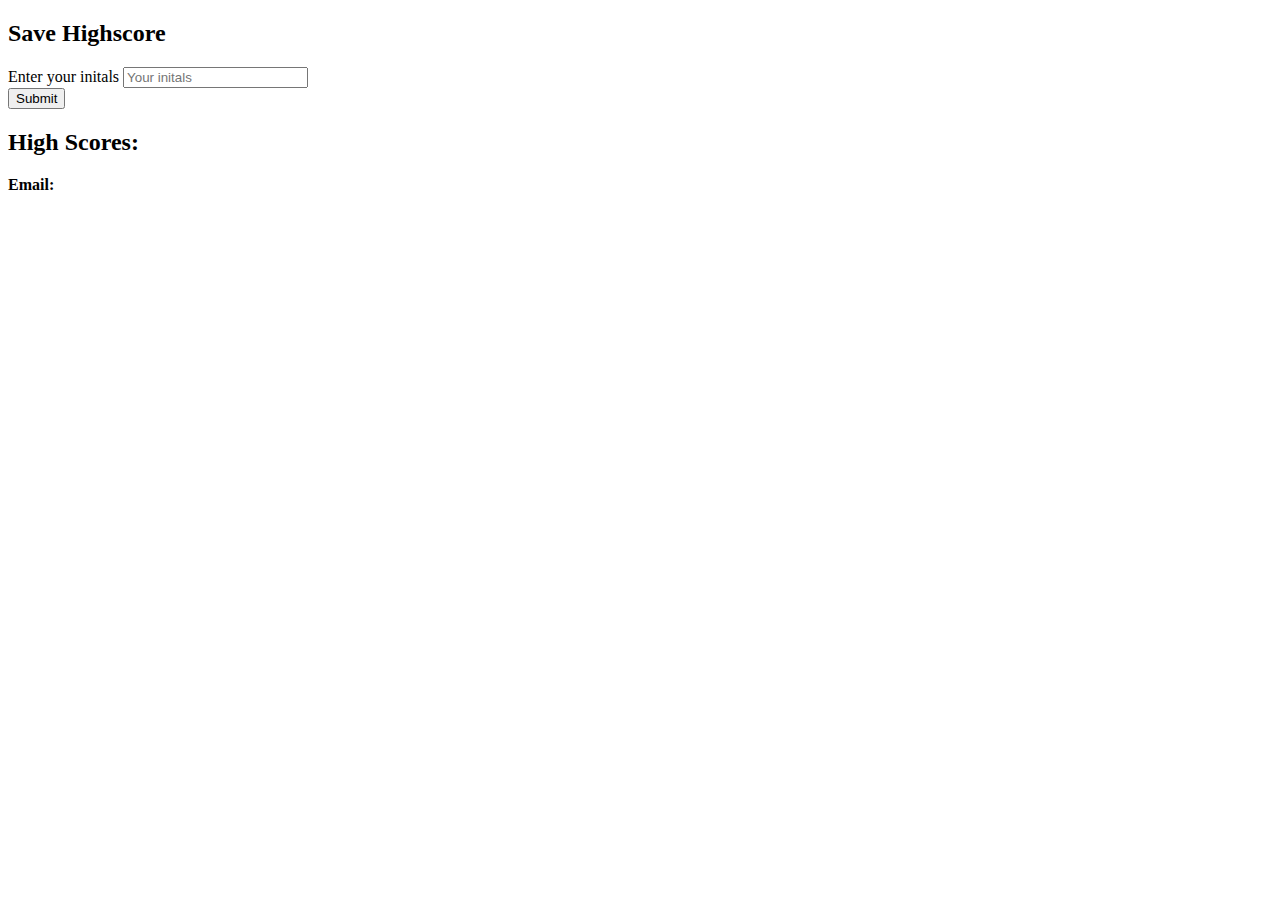
==== highscore.html @ 4c1ace62 "end game funcion and highscores tab" ====
<!DOCTYPE html>
<html lang="en">
<head>
    <meta charset="UTF-8">
    <meta http-equiv="X-UA-Compatible" content="IE=edge">
    <meta name="viewport" content="width=device-width, initial-scale=1.0">
    <title>Document</title>
</head>
<body>
    <div class="clearfix">
        <div class="card">
          <h2>Save Highscore</h2>
          <form method="POST">
            <div class="input-group">
              <label for="e">Enter your initals</label>
              <input type="text"  id="initals" placeholder="Your initals" />
            </div>
            <div id="msg"></div>
            <button id="submit">Submit</button>
          </form>
        </div>
        <div class="card">
          <h2>High Scores:</h2>
          <p><strong>Email:</strong> <span id="highScores"></span></p>
          
        </div>
      </div>
    
</body>
</html>
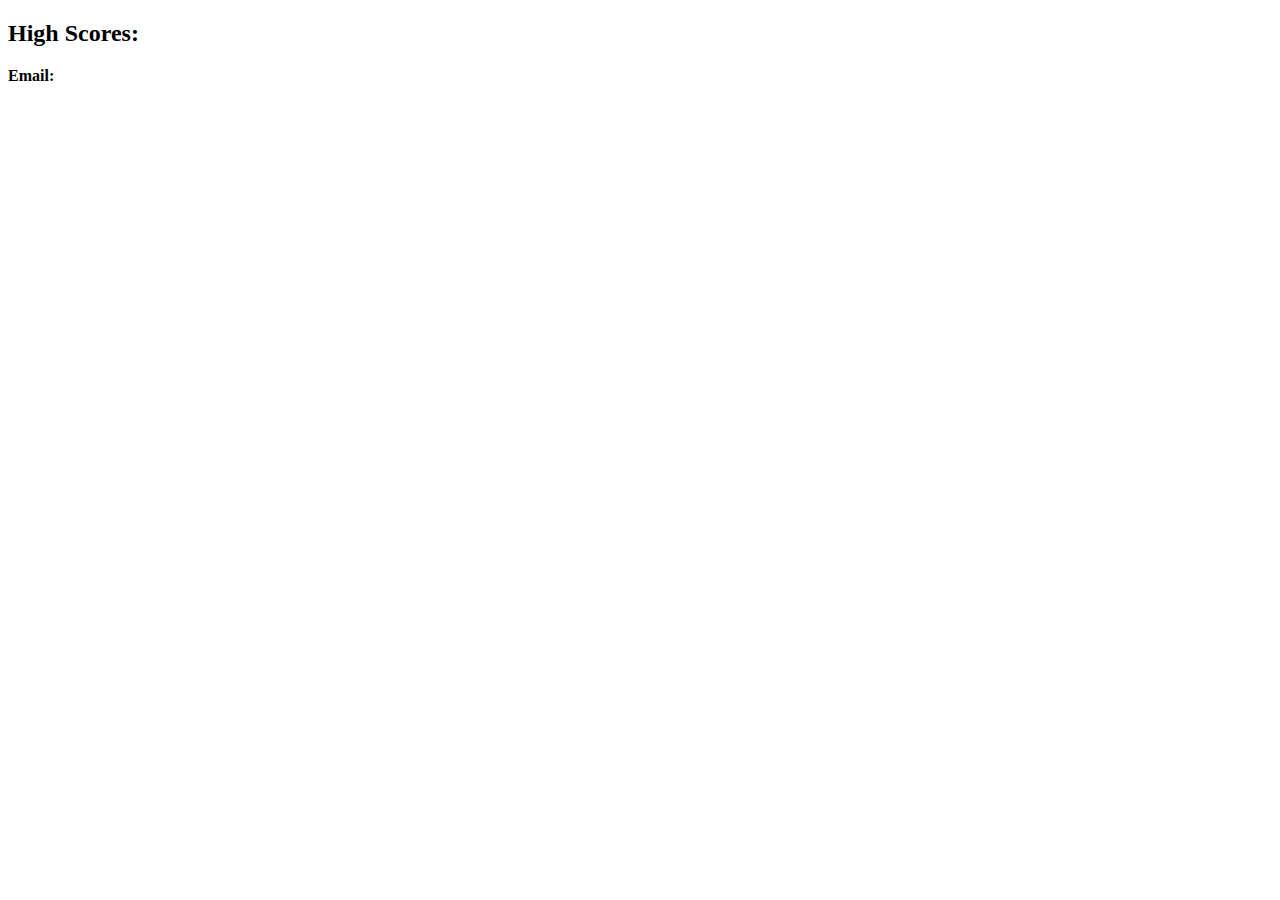
==== commit 83abf1ae: "css styling" ====
--- a/highscore.html
+++ b/highscore.html
@@ -7,17 +7,7 @@
     <title>Document</title>
 </head>
 <body>
-    <div class="clearfix">
-        <div class="card">
-          <h2>Save Highscore</h2>
-          <form method="POST">
-            <div class="input-group">
-              <label for="e">Enter your initals</label>
-              <input type="text"  id="initals" placeholder="Your initals" />
-            </div>
-            <div id="msg"></div>
-            <button id="submit">Submit</button>
-          </form>
+    
         </div>
         <div class="card">
           <h2>High Scores:</h2>
